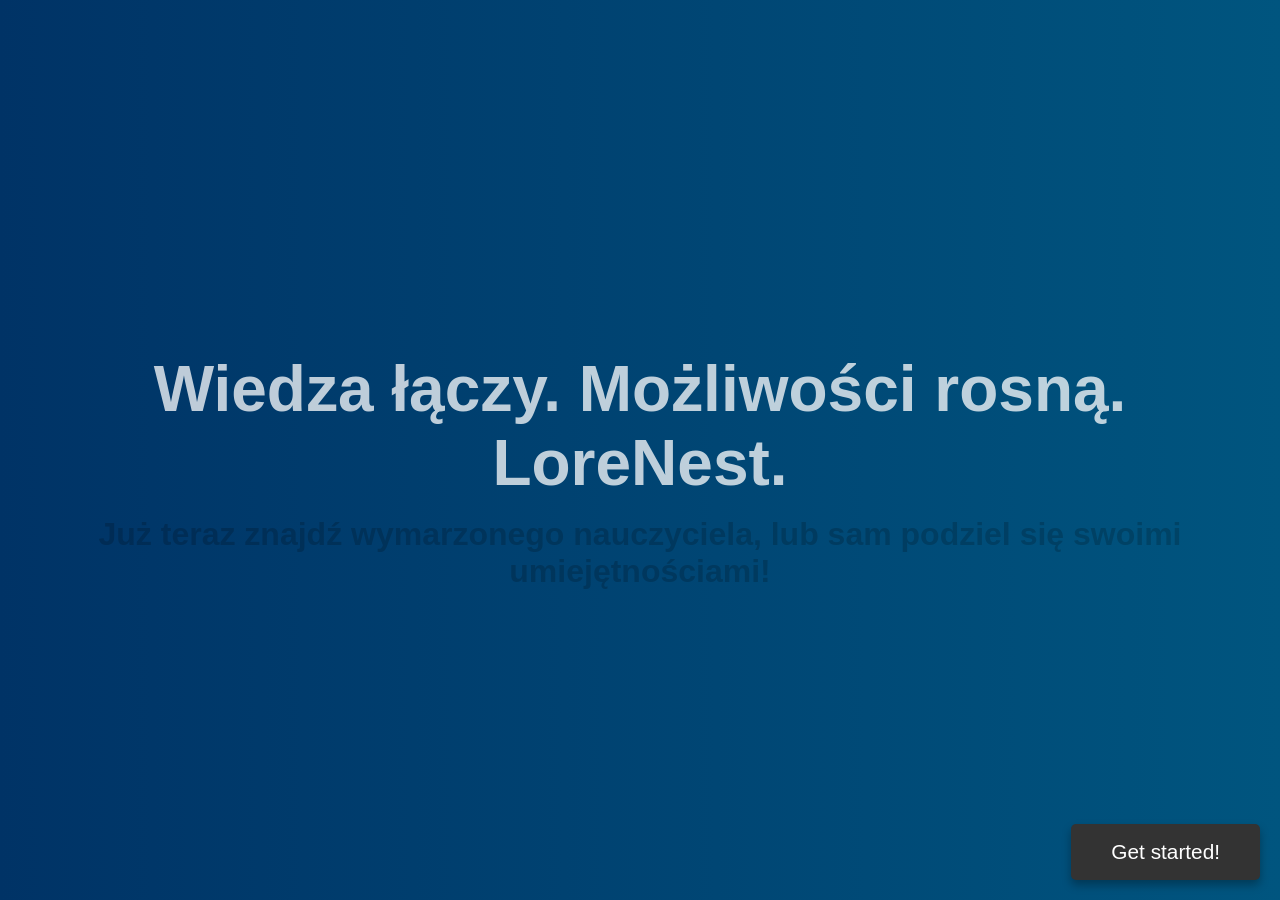
==== welcome.html @ bb9cadb7 "Add files via upload" ====
<!DOCTYPE html>
<html lang="pl">

<head>
  <meta charset="UTF-8">
  <meta name="viewport" content="width=device-width, initial-scale=1.0">
  <title>Witaj w LoreNest</title>
  <script src="https://cdnjs.cloudflare.com/ajax/libs/gsap/3.11.1/gsap.min.js"></script>
  <style>
    body,
    html {
      height: 100%;
      margin: 0;
      display: flex;
      justify-content: center;
      align-items: center;
      font-family: 'Arial', sans-serif;
      overflow: hidden;
    }

    .background {
      position: absolute;
      top: 0;
      left: 0;
      width: 100%;
      height: 100%;
      background: linear-gradient(90deg, #003366, #00557f, #006f9e, #0087b3, #00a8c6);
      background-size: 400% 400%;
      animation: backgroundAnimation 12s ease infinite;
    }

    @keyframes backgroundAnimation {
      0% {
        background-position: 0% 50%;
      }

      50% {
        background-position: 100% 50%;
      }

      100% {
        background-position: 0% 50%;
      }
    }

    .container {
      position: relative;
      text-align: center;
      z-index: 2;
    }

    .welcome-text {
      font-size: 4rem;
      color: white;
      margin-bottom: 20px;
      font-weight: 600;
      opacity: 0;
    }
	
	.second-text {
      font-size: 2rem;
      color: black;
      margin-bottom: 20px;
      font-weight: 600;
      opacity: 0;
    }

    .login-button {
      background-color: #333;
      border: none;
      color: white;
      padding: 16px 40px;
      font-size: 1.3rem;
      border-radius: 5px;
      cursor: pointer;
      box-shadow: 0 5px 10px rgba(0, 0, 0, 0.3);
      transition: background-color 0.3s ease, transform 0.3s ease;
      position: absolute;
      bottom: 20px;
      right: 20px;
      z-index: 3;
	  font-family: 'Arial', sans-serif;
    }

    .login-button:hover {
      background-color: white;
      color: #333;
      transform: scale(1.05);
    }

    .login-button:focus {
      outline: none;
    }
  </style>
</head>

<body>
  <div class="background"></div>
  <div class="container">
    <h1 class="welcome-text">Wiedza łączy. Możliwości rosną.<br>LoreNest.</h1>
	<h2 class="second-text">Już teraz znajdź wymarzonego nauczyciela, lub sam podziel się swoimi umiejętnościami!</h2>
  </div>

  <!-- Przycisk niezależnie od innych elementów, zawsze w prawym dolnym rogu -->
  <button class="login-button" onclick="window.location.href='login-form.php'">Get started!</button>

  <script>
    // Animacja powitalnego napisu
    gsap.to('.welcome-text', {
      opacity: 1,
      duration: 2,
      delay: 0.1,
      y: 20
    });
	
	gsap.to('.second-text', {
      opacity: 1,
      duration: 2,
      delay: 0.9,
      y: 20
    });
  </script>
</body>

</html>
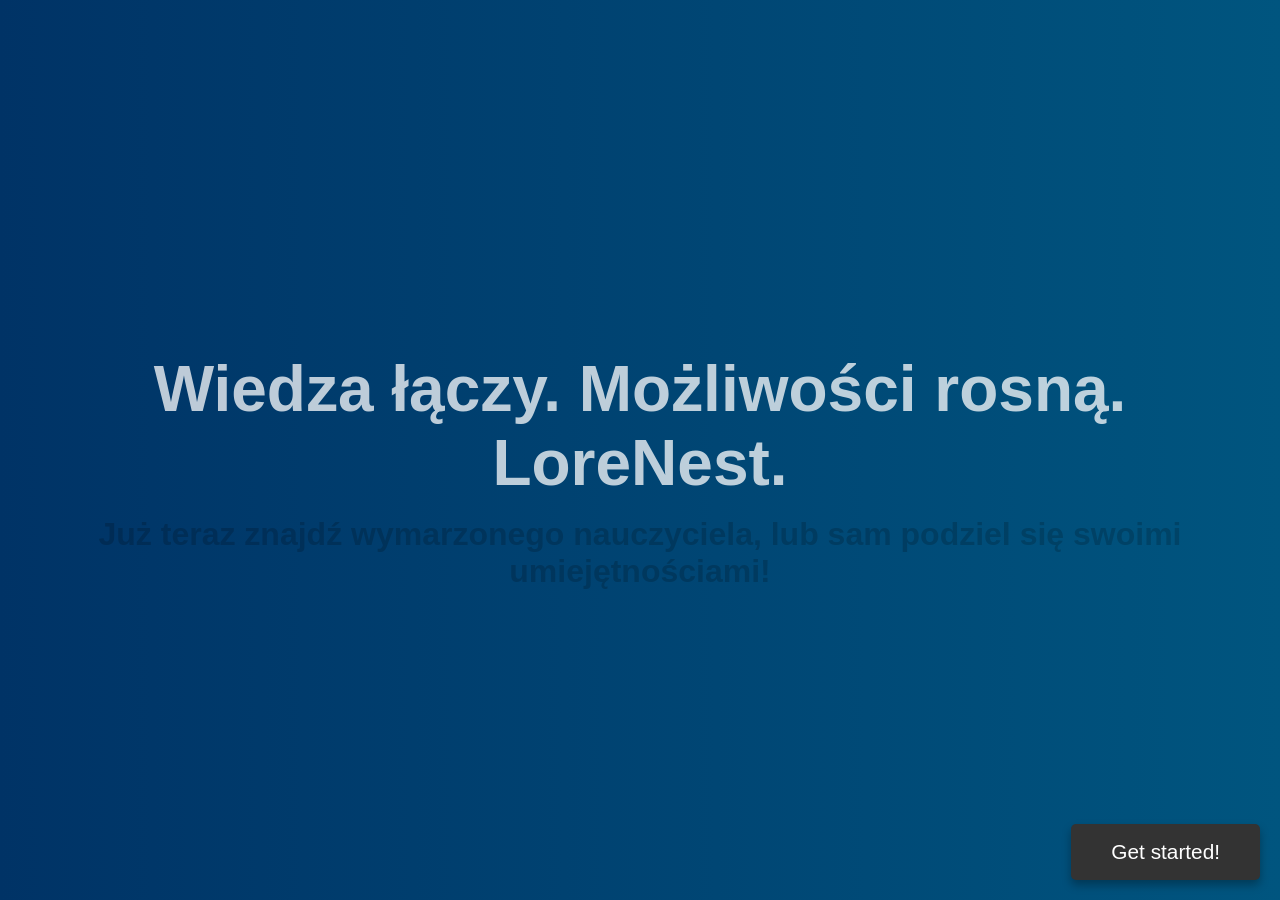
==== commit 78a08cce: "Update and rename welcome-nowe.html to welcome.html" ====
--- a/welcome.html
+++ b/welcome.html
@@ -102,7 +102,8 @@
   </div>
 
   <!-- Przycisk niezależnie od innych elementów, zawsze w prawym dolnym rogu -->
-  <button class="login-button" onclick="window.location.href='login-form.php'">Get started!</button>
+ <button class="login-button" onclick="window.location.href='login-form.php'">Get started!</button>
+
 
   <script>
     // Animacja powitalnego napisu
@@ -119,7 +120,12 @@
       delay: 0.9,
       y: 20
     });
+	 document.querySelector('.login-button').addEventListener('click', function () {
+    gsap.to('body', { opacity: 0, duration: 0.5, onComplete: function () {
+      window.location.href = 'login-form.php';
+    }});
+  });
   </script>
 </body>
 
-</html>+</html>
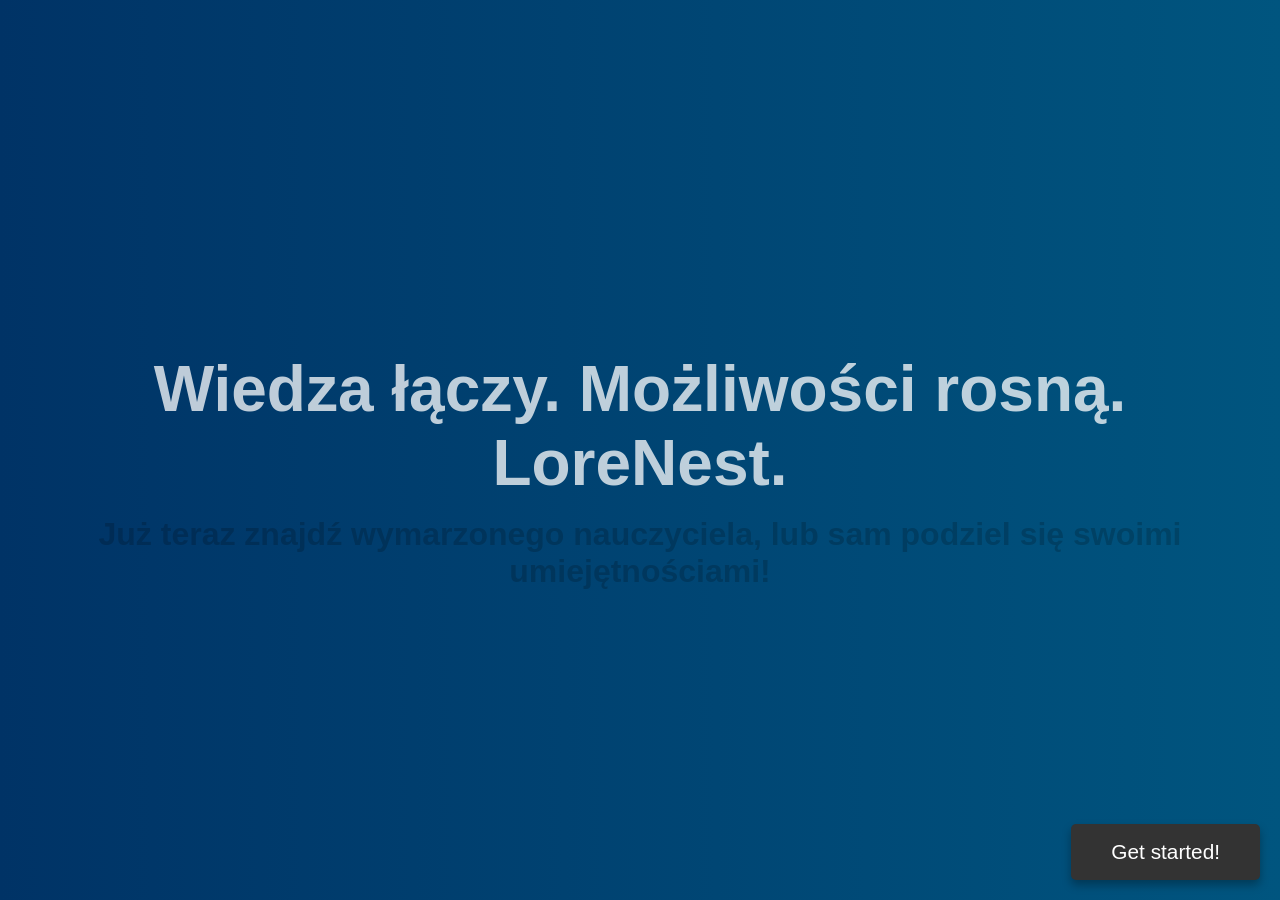
==== commit 4beb31a4: "Update welcome.html poprawiono błąd w linku który przechodził do nieistniejącego pliku" ====
--- a/welcome.html
+++ b/welcome.html
@@ -102,7 +102,7 @@
   </div>
 
   <!-- Przycisk niezależnie od innych elementów, zawsze w prawym dolnym rogu -->
- <button class="login-button" onclick="window.location.href='login-form.php'">Get started!</button>
+ <button class="login-button" onclick="window.location.href='login-form.html'">Get started!</button>
 
 
   <script>
@@ -122,7 +122,7 @@
     });
 	 document.querySelector('.login-button').addEventListener('click', function () {
     gsap.to('body', { opacity: 0, duration: 0.5, onComplete: function () {
-      window.location.href = 'login-form.php';
+      window.location.href = 'login-form.html';
     }});
   });
   </script>
